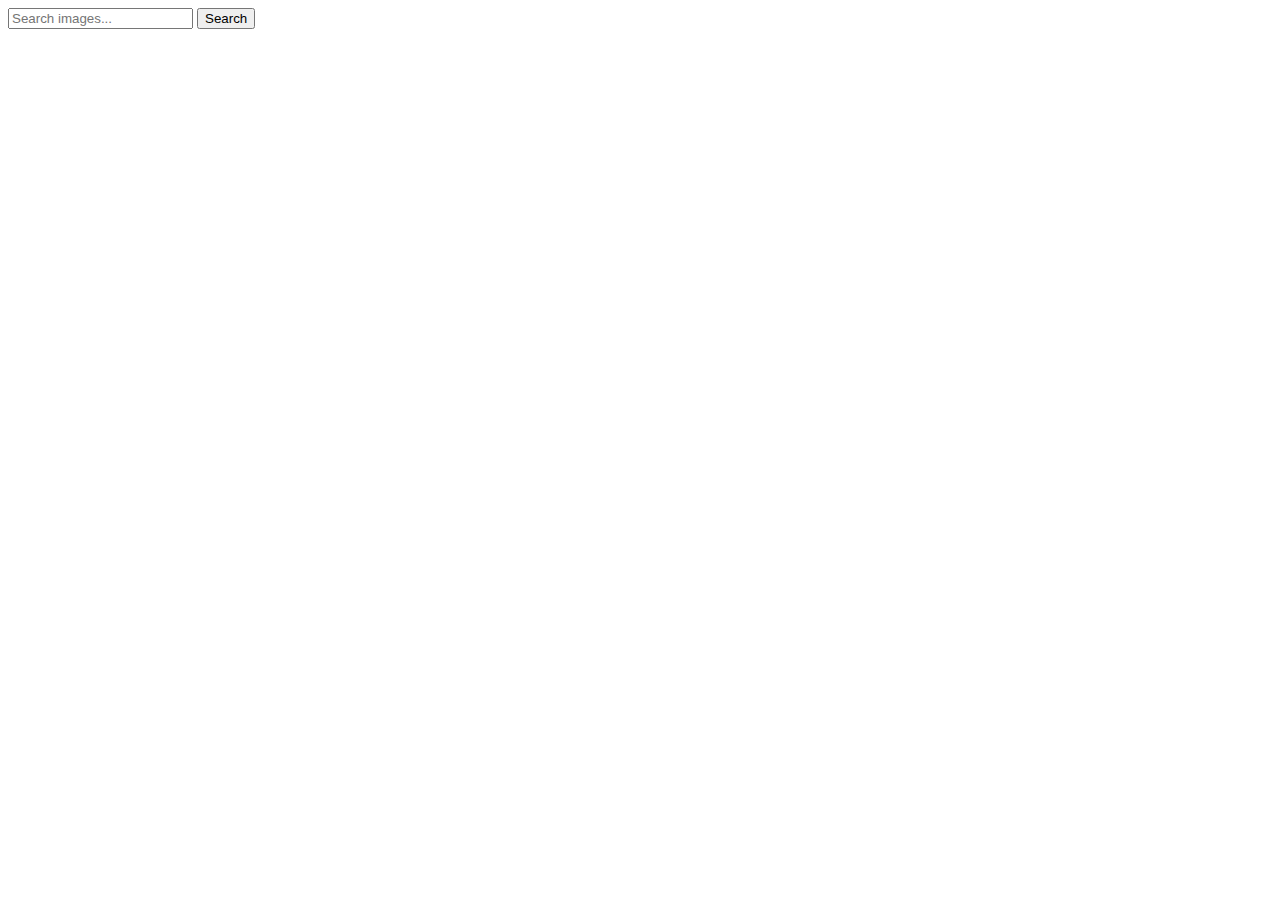
==== index.html @ 0f41a41e "Deploying to gh-pages from @ MaksymTopolya/goit-js-hw-11@00329788a11e9ddb1b4d3e7b24ab4c82277553d3 🚀" ====
<!DOCTYPE html>
<html lang="en">
<head>
    <meta charset="UTF-8">
    <meta name="viewport" content="width=device-width, initial-scale=1.0">
    <title>Document</title>
    <link rel="stylesheet" href="https://cdnjs.cloudflare.com/ajax/libs/modern-normalize/2.0.0/modern-normalize.min.css"
        integrity="sha512-4xo8blKMVCiXpTaLzQSLSw3KFOVPWhm/TRtuPVc4WG6kUgjH6J03IBuG7JZPkcWMxJ5huwaBpOpnwYElP/m6wg=="
        crossorigin="anonymous" referrerpolicy="no-referrer" />
    
  <script type="module" crossorigin src="/vanilla-app-template/commonHelpers.js"></script>
  <link rel="stylesheet" href="/vanilla-app-template/assets/index-b9f8e70f.css">
</head>
<body>
    <div class="form-div">
        <form class="form">
            <input class="inp" type="text" placeholder="Search images..." name="search">
            <button type="submit" class="btn">Search</button>
        </form>
    </div>
    
</body>
</html>
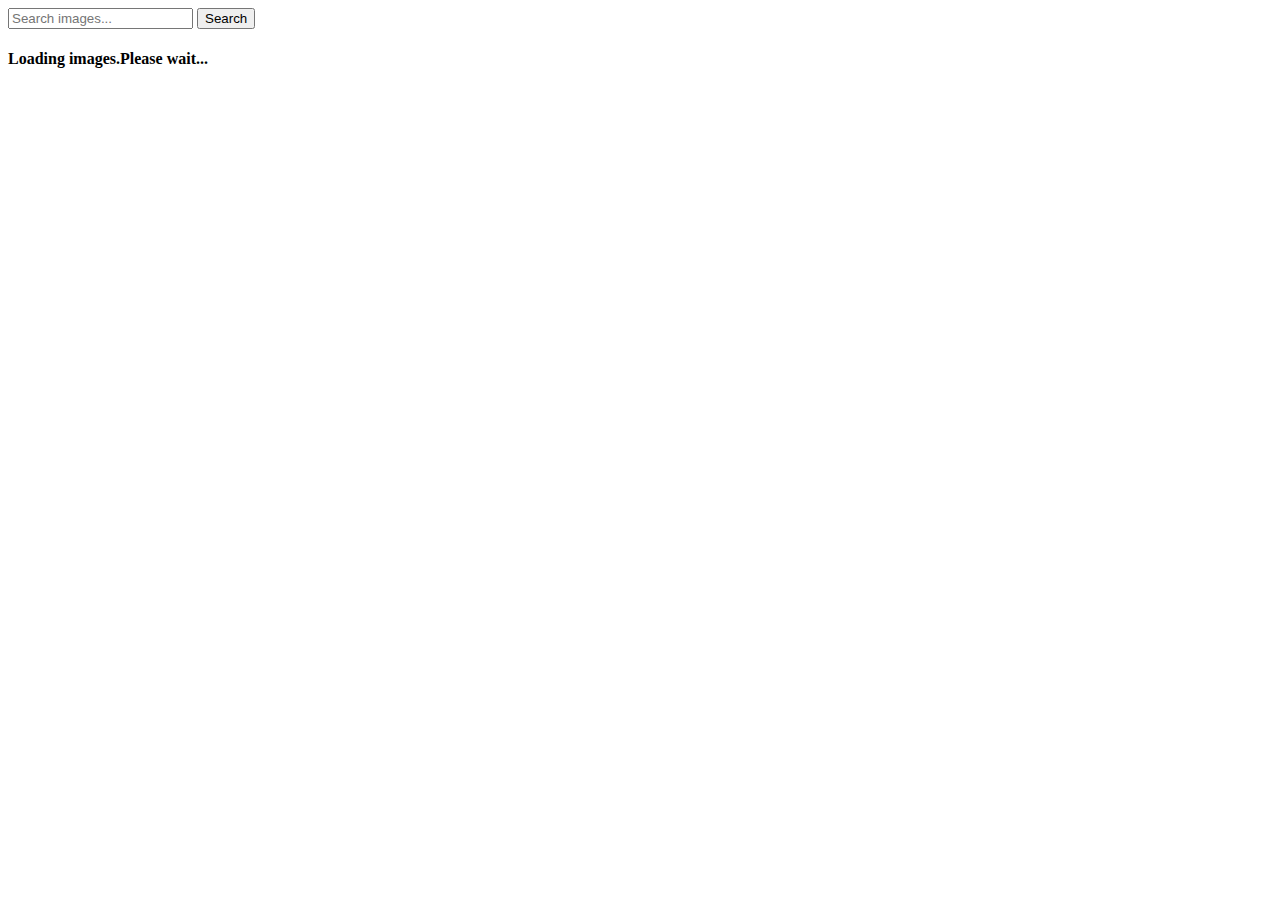
==== commit 06307424: "Deploying to gh-pages from @ MaksymTopolya/goit-js-hw-11@fa52174482db4657865be7644602324eba5de93c 🚀" ====
--- a/index.html
+++ b/index.html
@@ -9,7 +9,9 @@
         crossorigin="anonymous" referrerpolicy="no-referrer" />
     
   <script type="module" crossorigin src="/vanilla-app-template/commonHelpers.js"></script>
-  <link rel="stylesheet" href="/vanilla-app-template/assets/index-b9f8e70f.css">
+  <link rel="modulepreload" crossorigin href="/vanilla-app-template/assets/vendor-5b791d57.js">
+  <link rel="stylesheet" href="/vanilla-app-template/assets/vendor-cf6910df.css">
+  <link rel="stylesheet" href="/vanilla-app-template/assets/index-48a067cc.css">
 </head>
 <body>
     <div class="form-div">
@@ -17,6 +19,8 @@
             <input class="inp" type="text" placeholder="Search images..." name="search">
             <button type="submit" class="btn">Search</button>
         </form>
+        <h4 class="loading hide">Loading images.Please wait...</h4>
+        <ul class="list"></ul>
     </div>
     
 </body>
